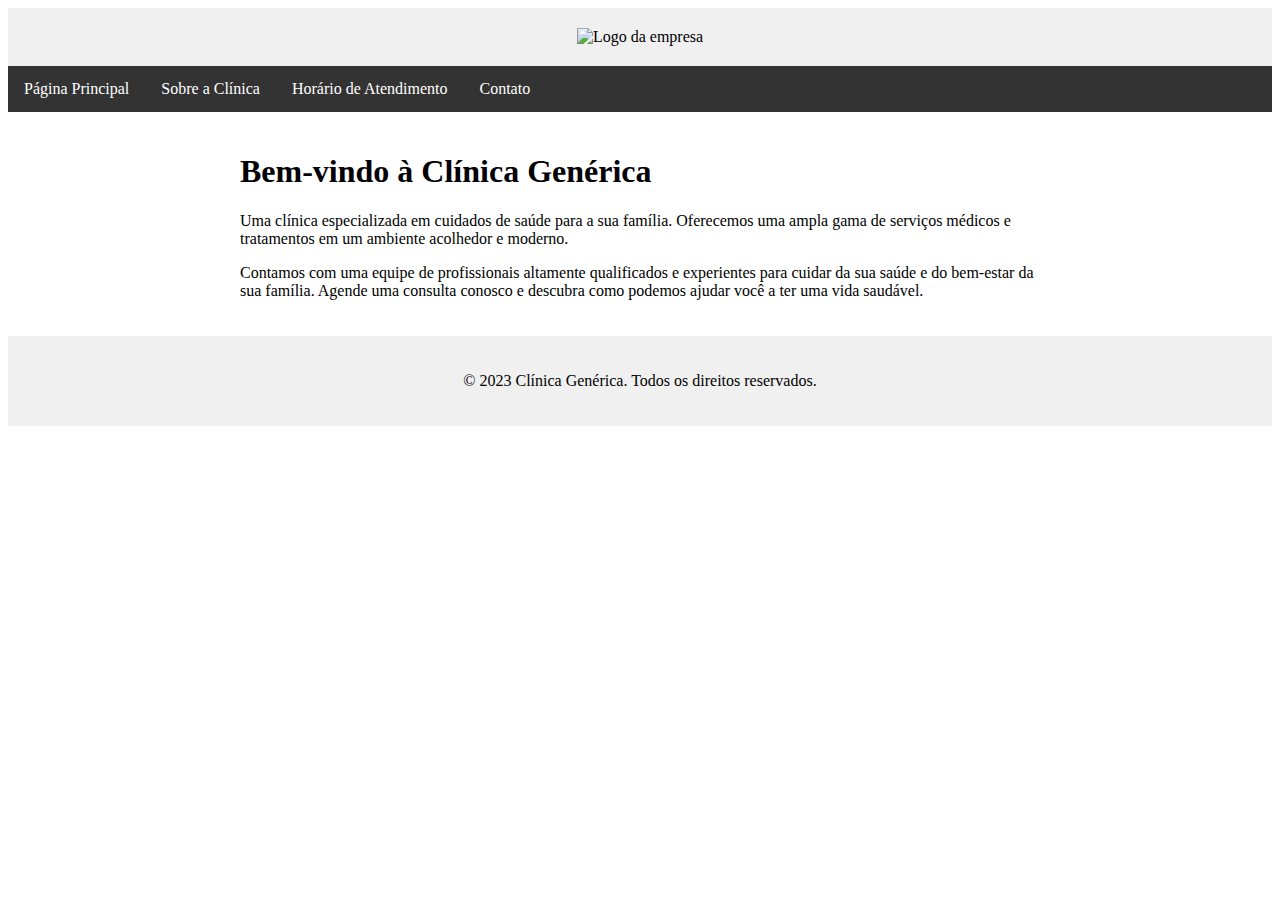
==== index.html @ 5365e736 "pagehtmlclinic" ====
<!DOCTYPE html>
<html>

<head>
  <title>Página Principal</title>
  <link rel="stylesheet" href="css/style_index.css">
</head>

<body>
  <header>
    <img src="img/header.png" height="200" alt="Logo da empresa" class="logo">
  </header>
  
  <nav>
    <ul>
      <li><a href="index.html">Página Principal</a></li>
      <li><a href="sobre.html">Sobre a Clínica</a></li>
      <li><a href="horario.html">Horário de Atendimento</a></li>
      <li><a href="contato.html">Contato</a></li>
    </ul>
  </nav>

  <main>
    <div class="content">
    <h1>Bem-vindo à Clínica Genérica</h1>
    <p>Uma clínica especializada em cuidados de saúde para a sua família. Oferecemos uma ampla gama de serviços médicos e tratamentos em um ambiente acolhedor e moderno.</p>
    <p>Contamos com uma equipe de profissionais altamente qualificados e experientes para cuidar da sua saúde e do bem-estar da sua família. Agende uma consulta conosco e descubra como podemos ajudar você a ter uma vida saudável.</p>
    </div>
      
  </main>
  </div>

  <footer>
    <p>© 2023 Clínica Genérica. Todos os direitos reservados.</p>
  </footer>

</body>

</html>
---- css/style_index.css ----
/* Estilos para o cabeçalho */
header {
    background-color: #f0f0f0;
    padding: 20px;
    text-align: center;
  }
  
  .header-image {
    width: 100%;
    max-height: 200px;
  }
  
  /* Estilos para o menu de navegação */
  nav {
    background-color: #333;
  }
  
  nav ul {
    list-style-type: none;
    margin: 0;
    padding: 0;
    overflow: hidden;
  }
  
  nav ul li {
    float: left;
  }
  
  nav ul li a {
    display: block;
    color: white;
    text-align: center;
    padding: 14px 16px;
    text-decoration: none;
  }
  
  /* Estilos para o conteúdo */
  main {
    padding: 20px;
  }
  
  .content {
    max-width: 800px;
    margin: 0 auto;
  }
  
  .hor {
    padding: 20px;
  }
  
  .tabela {
    width: 100%;
    border-collapse: collapse;
  }
  
  th, td {
    border: 1px solid #ccc;
    padding: 8px;
    text-align: center;
  }
  
  /* Estilos para o rodapé */
  footer {
    background-color: #f0f0f0;
    padding: 20px;
    text-align: center;
  }
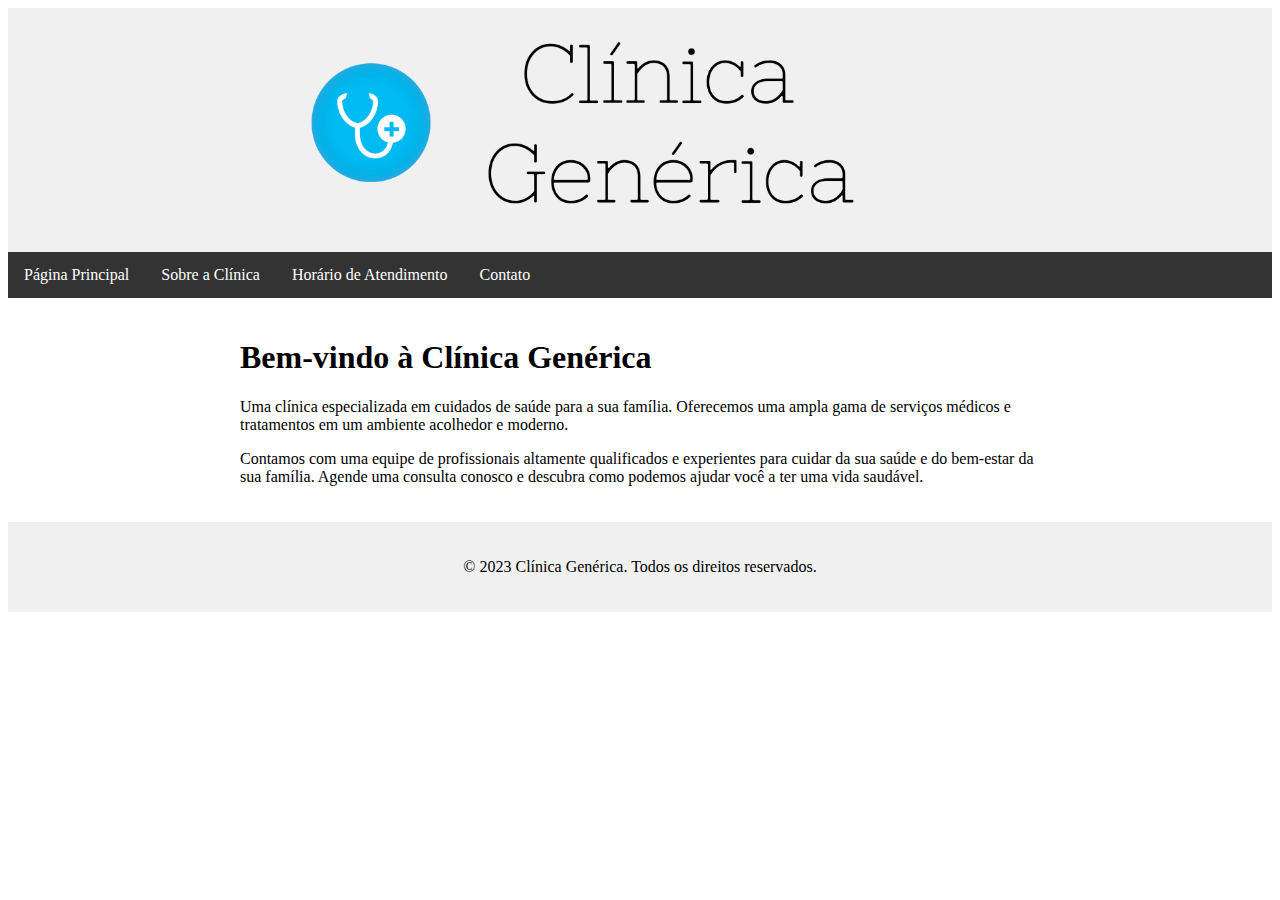
==== commit 6f7911ee: "responsive" ====
--- a/index.html
+++ b/index.html
@@ -2,6 +2,9 @@
 <html>
 
 <head>
+  <meta charset="UTF-8">
+  <meta http-equiv="X-UA-Compatible" content="IE=edge">
+  <meta name="viewport" content="width=device-width, initial-scale=1.0">
   <title>Página Principal</title>
   <link rel="stylesheet" href="css/style_index.css">
 </head>
@@ -28,7 +31,6 @@
     </div>
       
   </main>
-  </div>
 
   <footer>
     <p>© 2023 Clínica Genérica. Todos os direitos reservados.</p>
--- a/css/style_index.css
+++ b/css/style_index.css
@@ -65,4 +65,19 @@
     padding: 20px;
     text-align: center;
   }
-  +  
+  .logo{
+    height: 200px;
+  }
+
+  @media screen and (max-width: 812px){
+    .logo{
+      width: 120%;
+    }
+  }
+
+  @media screen and (max-width: 400px){
+    .logo{
+      height: 120%;
+    }
+  }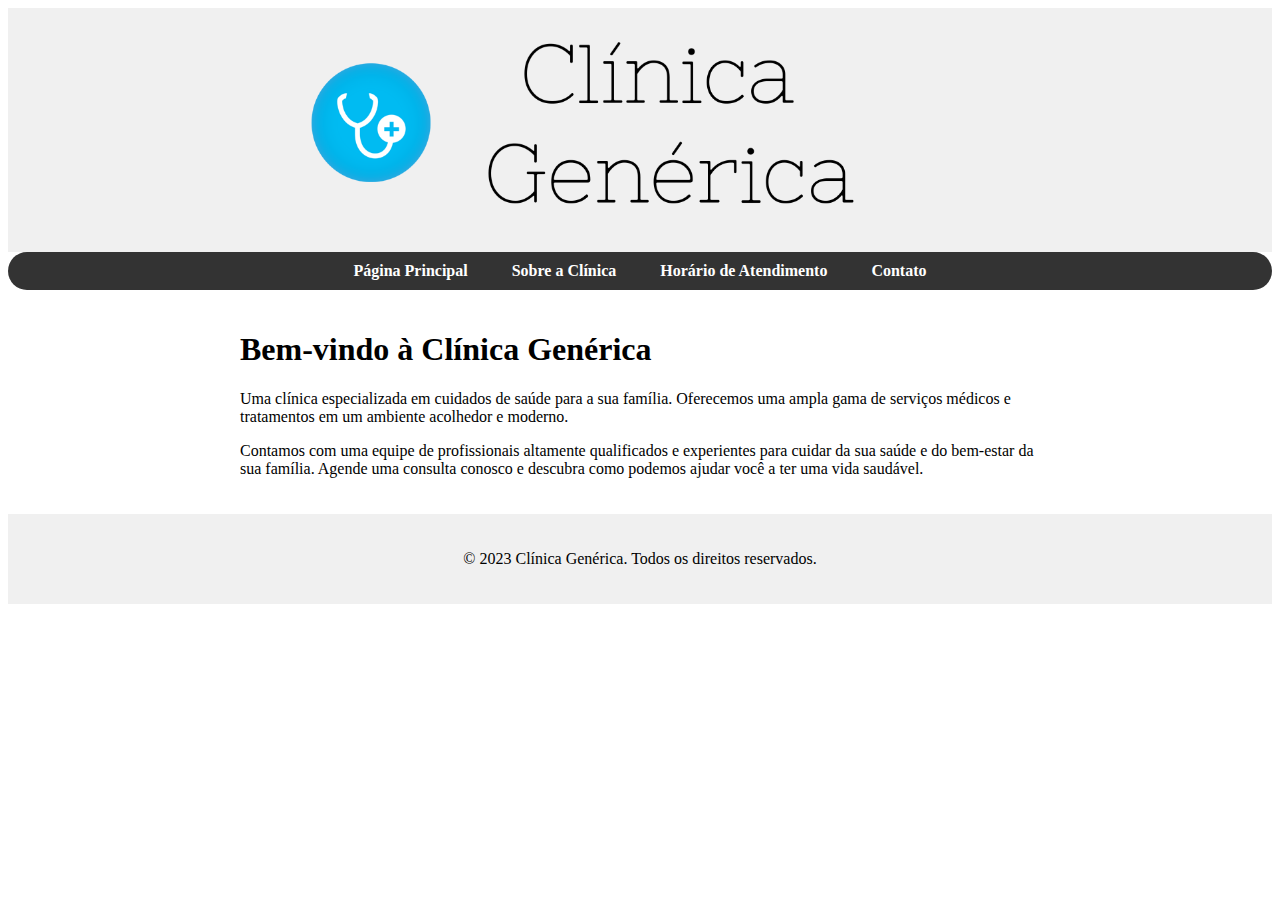
==== commit 044d7c20: "update" ====
--- a/index.html
+++ b/index.html
@@ -29,7 +29,6 @@
     <p>Uma clínica especializada em cuidados de saúde para a sua família. Oferecemos uma ampla gama de serviços médicos e tratamentos em um ambiente acolhedor e moderno.</p>
     <p>Contamos com uma equipe de profissionais altamente qualificados e experientes para cuidar da sua saúde e do bem-estar da sua família. Agende uma consulta conosco e descubra como podemos ajudar você a ter uma vida saudável.</p>
     </div>
-      
   </main>
 
   <footer>
--- a/css/style_index.css
+++ b/css/style_index.css
@@ -13,25 +13,35 @@
   /* Estilos para o menu de navegação */
   nav {
     background-color: #333;
+    color: #fff;
+    text-align: center;
+    padding: 10px 0;
+    border-radius: 20px;
   }
   
   nav ul {
-    list-style-type: none;
+    list-style: none;
     margin: 0;
     padding: 0;
-    overflow: hidden;
   }
   
-  nav ul li {
-    float: left;
+  nav li {
+    display: inline-block;
+    margin: 0 10px;
   }
   
-  nav ul li a {
-    display: block;
-    color: white;
-    text-align: center;
-    padding: 14px 16px;
+  nav a {
+    color: #ffffff;
     text-decoration: none;
+    font-size: 16px;
+    font-weight: bold;
+    padding: 10px;
+    transition: all 0.2s ease-in-out;
+  }
+  
+  nav a:hover {
+    background-color: #fff;
+    color: #333;
   }
   
   /* Estilos para o conteúdo */
